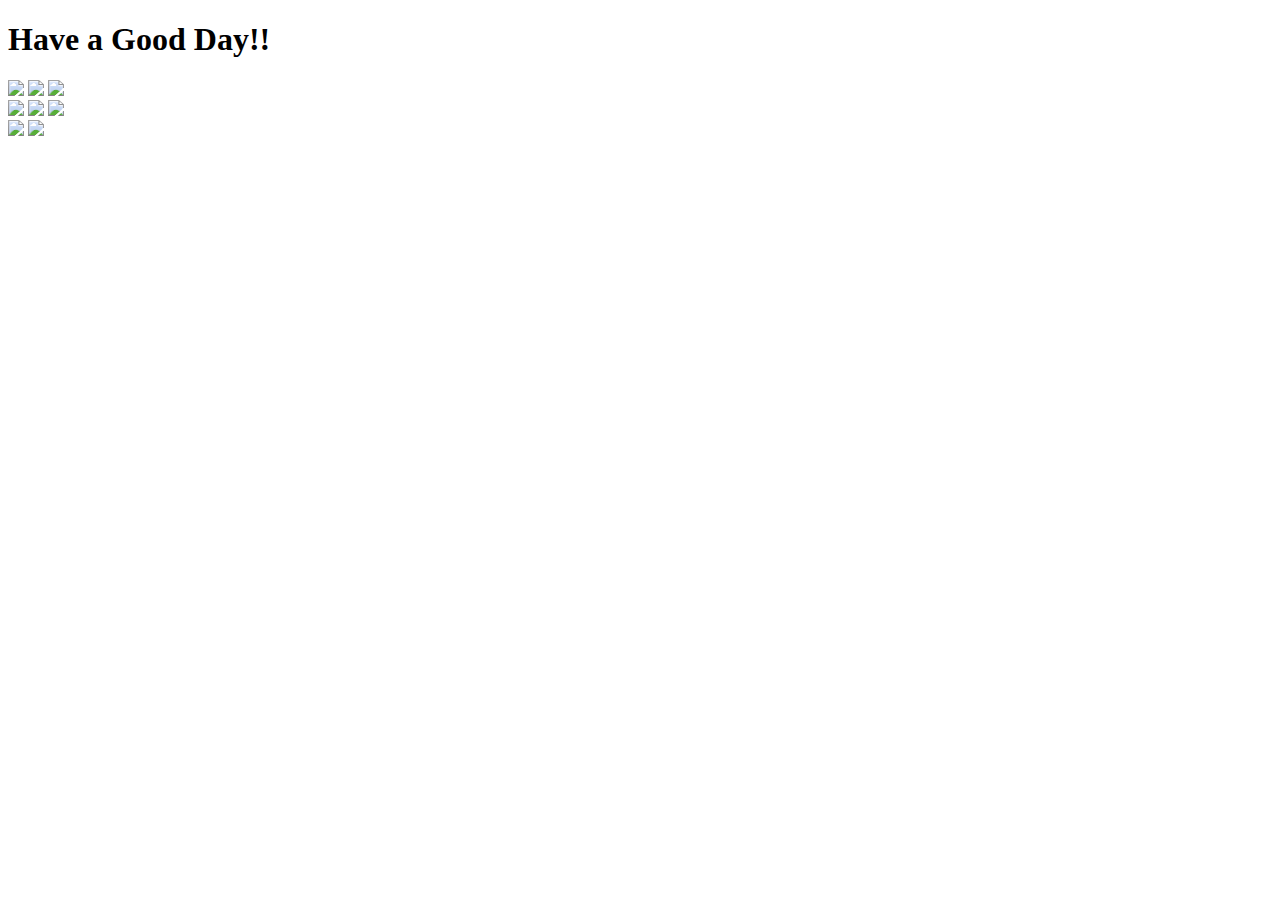
==== index.html @ 944816c5 "Add files via upload" ====
﻿<!DOCTYPE html>
<html lang="ko">
<head>
  <meta charset="UTF-8">
	<meta name="viewport" content="width=device-width, initial-scale=1.0">
	<meta http-equiv="X-UA-Compatible" content="ie=edge">
	<title>Document</title>
	<link rel="icon" href="favicon.ico" type="image/x-icon">
	<link rel="stylesheet" href="css/style.css">
	<script defer src="js/ie.js"></script>
</head>
<body>
	<h1>Have a Good Day!!</h1>

	<section>
		<article class="sky">
			<img src="img/sun.png" class="sun" />
			<img src="img/cloud1.png" class="cloud1" />
			<img src="img/cloud2.png" class="cloud2" />
		</article>
		<article class="town">
			<img src="img/circle.png" class="circle" />
			<img src="img/town_night.png" class="night" />
			<img src="img/town_day.png" class="day" />
		</article>
		<article class="people">
			<img src="img/man.png" class="man" />
			<img src="img/family.png" class="family" />
		</article>
	</section>

</body>
</html>
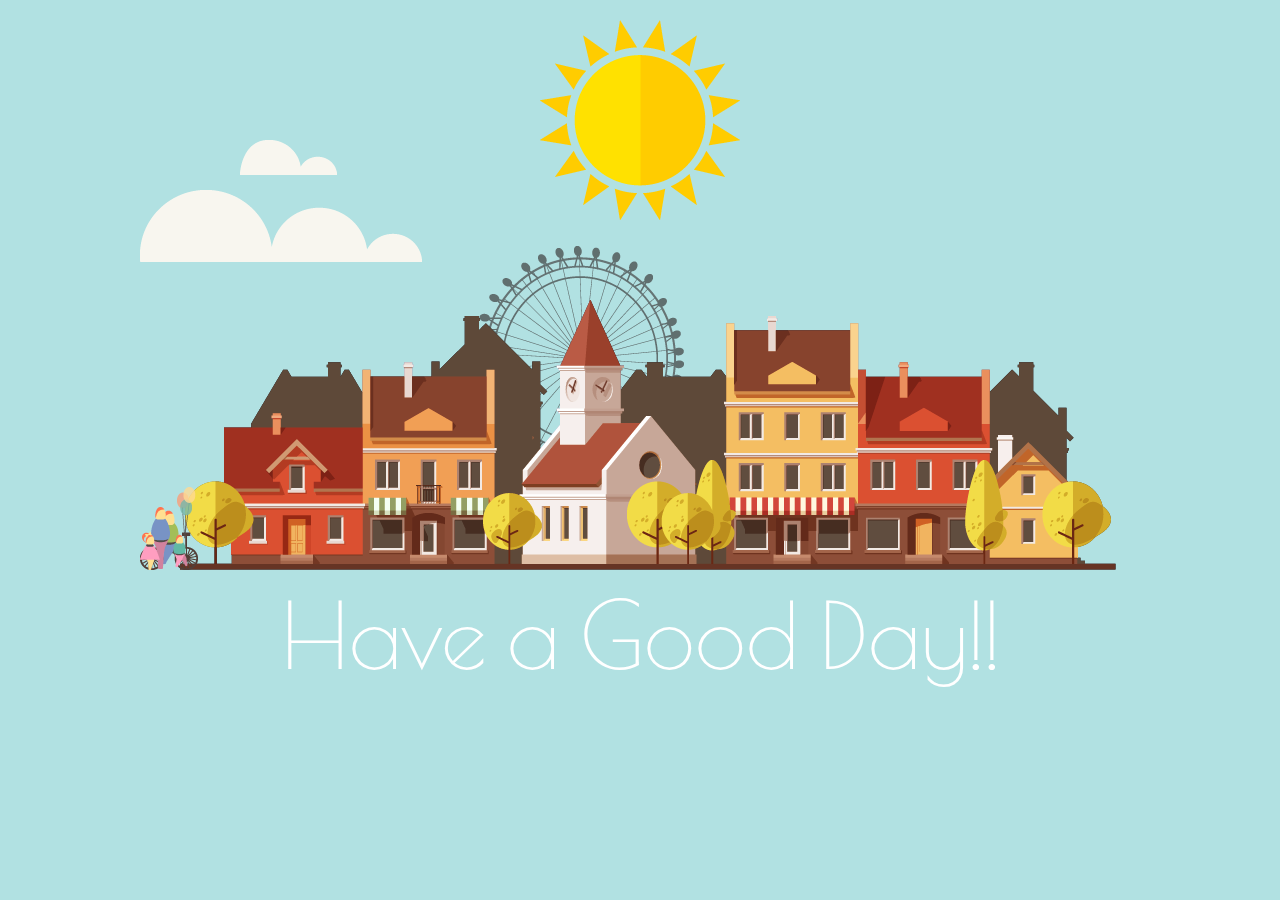
==== commit 6c3540d0: "Update index.html" ====
--- a/index.html
+++ b/index.html
@@ -6,28 +6,28 @@
 	<meta http-equiv="X-UA-Compatible" content="ie=edge">
 	<title>Document</title>
 	<link rel="icon" href="favicon.ico" type="image/x-icon">
-	<link rel="stylesheet" href="css/style.css">
-	<script defer src="js/ie.js"></script>
+	<link rel="stylesheet" href="style.css">
+	<script defer src="ie.js"></script>
 </head>
 <body>
 	<h1>Have a Good Day!!</h1>
 
 	<section>
 		<article class="sky">
-			<img src="img/sun.png" class="sun" />
-			<img src="img/cloud1.png" class="cloud1" />
-			<img src="img/cloud2.png" class="cloud2" />
+			<img src="sun.png" class="sun" />
+			<img src="cloud1.png" class="cloud1" />
+			<img src="cloud2.png" class="cloud2" />
 		</article>
 		<article class="town">
-			<img src="img/circle.png" class="circle" />
-			<img src="img/town_night.png" class="night" />
-			<img src="img/town_day.png" class="day" />
+			<img src="circle.png" class="circle" />
+			<img src="town_night.png" class="night" />
+			<img src="town_day.png" class="day" />
 		</article>
 		<article class="people">
-			<img src="img/man.png" class="man" />
-			<img src="img/family.png" class="family" />
+			<img src="man.png" class="man" />
+			<img src="family.png" class="family" />
 		</article>
 	</section>
 
 </body>
-</html>+</html>
--- a/style.css
+++ b/style.css
@@ -0,0 +1,148 @@
+@charset "utf-8";
+@import url('https://fonts.googleapis.com/css?family=Poiret+One');
+
+* {
+	margin: 0px;
+	padding: 0px;
+}
+body {
+	width: 100%;
+	height: 100vh;
+	overflow: hidden;
+	background-color: #b1e1e2;
+	animation: sky linear 20s infinite;
+}
+/* section {
+	width: 1000px;
+	height: 400px;
+	position: absolute;
+	top: 50%;
+	left: 50%;
+	transform: translate(-50%, -70%);
+	border: 1px solid red;
+} */
+
+h1 {
+	width: 1000px;
+	position: absolute;
+	top: 50%;
+	left: 50%;
+	transform: translate(-50%, 150%);
+	font: 92px/1 "Poiret one";
+	color: #fff;
+	text-align: center;
+	animation: day linear 20s infinite;
+}
+section {
+	width: 1000px;
+	height: 400px;
+	position: absolute;
+	top: 50%;
+	left: 50%;
+	transform: translate(-50%, -70%);
+}
+section .sky {
+	position: absolute;
+	width: 100%;
+	height: 100%;
+}
+section .sky .sun {
+	position: absolute;
+	top: -150px;
+	left: 50%;
+	margin-left: -100px;
+	transform-origin: center 500px;
+	animation: sun linear 20s infinite;
+}
+section .sky .cloud1 {
+	position: absolute;
+	top: -30px;
+	left: 10%;
+	animation: flow linear 10s infinite;
+}
+section .sky .cloud2 {
+	position: absolute;
+	top: 20px;
+	left: 0%;
+	animation: flow linear 20s infinite;
+}
+
+section .town .day {
+	position: absolute;
+	bottom: 0px;
+	left: 40px;
+	animation: day linear 20s infinite;
+}
+
+section .town .circle {
+	position: absolute;
+	bottom: 104px;
+	left: 50%;
+	margin-left: -165px;
+	opacity: 0.7;
+	animation: rotation linear 20s infinite;
+}
+
+section .town .night {
+	position: absolute;
+	bottom: 0px;
+	left: 40px;
+}
+
+
+section .people {
+	width: 100%;
+	height: 100%;
+	position: absolute;
+	top: 0px;
+	left: 0px;
+	animation: day linear 20s infinite;
+}
+section .people .man {
+	position: absolute;
+	left: 0%;
+	bottom: 0px;
+	animation: flow linear 20s infinite;
+}
+section .people .family {
+	position: absolute;
+	left: 0%;
+	bottom: 0px;
+	animation: flow linear 20s infinite;
+}
+
+@keyframes rotation {
+	0% {transform:rotate(0deg);}
+	100%{transform:rotate(360deg);}
+}
+
+@keyframes sky {
+	0% {background-color: #b08fcc;}
+	25% {background-color: #b1e1e2;}
+	50% {background-color: #fcd2e2;}
+	75% {background-color: #636888;}
+	100% {background-color: #b08fcc;}
+}
+
+@keyframes sun {
+	0% {opacity: 0; transform: rotate(-90deg);}
+	25% {opacity: 1; transform: rotate(-30deg);}
+	50% {opacity: 1; transform: rotate(30deg);}
+	75% {opacity: 0; transform: rotate(90deg);}
+	100% {opacity: 0; transform: rotate(-90deg);}
+}
+
+@keyframes day {
+	0% {opacity: 0;}
+	25% {opacity: 1;}
+	50% {opacity: 1;}
+	75% {opacity: 0;}
+	100% {opacity: 0;}
+}
+
+@keyframes flow {
+	0% {left: 0%; opacity: 0;}
+	10% { opacity: 1;}
+	80% { opacity: 1;}
+	100% { left: 90%; opacity: 0;}
+}